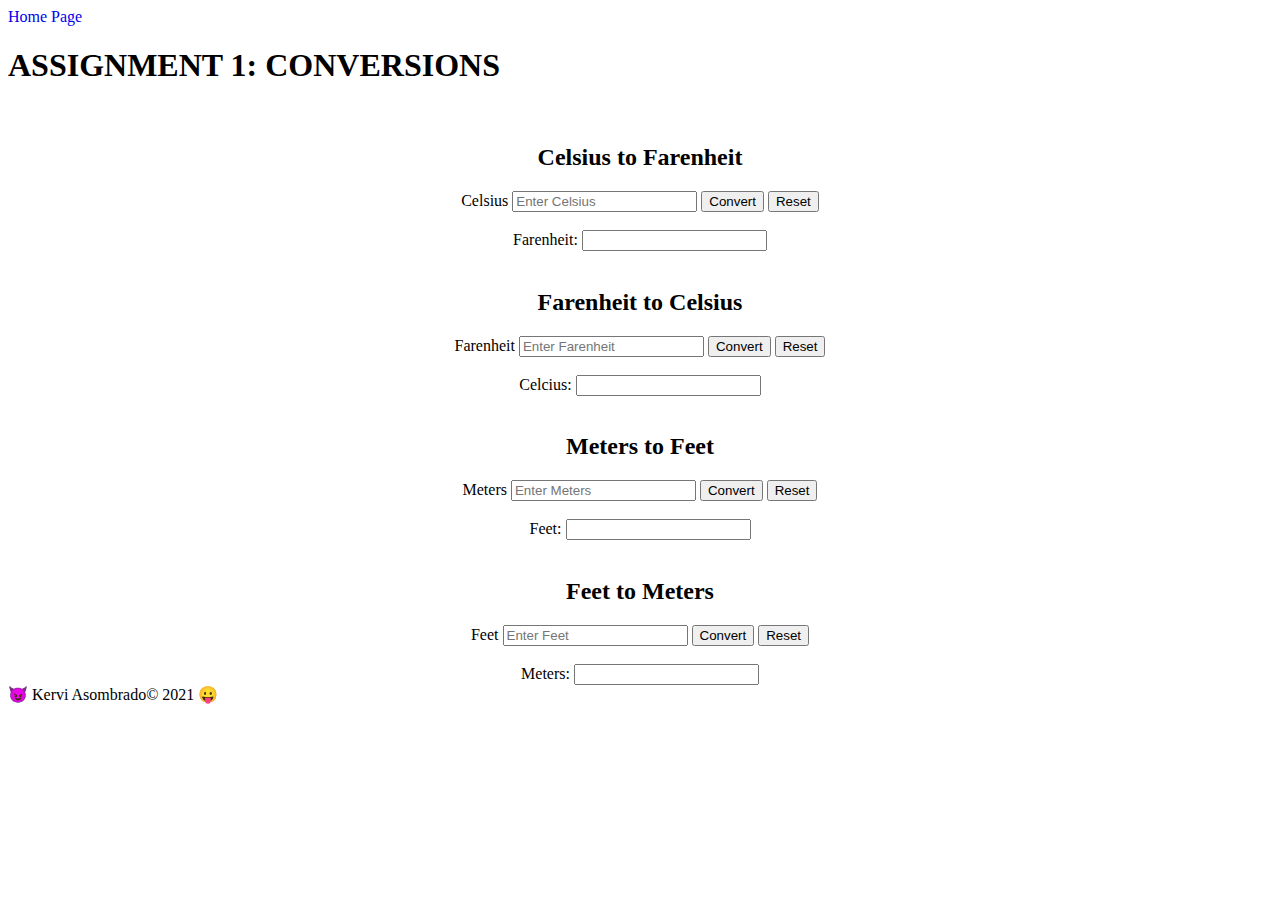
==== act1.html @ f019ea41 "first commit" ====
<!DOCTYPE html>
<html>
    <head>
        <link rel="stylesheet" href="menu.css">
        <title>Assignment 1</title> 
        <meta charset="UTF-8">
        <meta name="viewport" content="width=device-width, initial-scale=1.0">
        <meta http-equiv="X-UA-Compatible" content="ie=edge">
        <div id="homePage">
        <a style="text-decoration: none;" href="wahahaha.html" title="Go Back">Home Page</a>
           
        </div>
        
    </head>
    <body id="act1BG">
        <h1>ASSIGNMENT 1: CONVERSIONS</h1><br>
        
        <div class="Celsius" align="center">
            <form id="celsiusForm">
                   <div>
                       <h2>Celsius to Farenheit</h2>
                      
                     <label>Celsius</label>
                     
                     <input type="number" id="n1"name="intCel" placeholder="Enter Celsius" required>
                     <button id = "conv" type="button">Convert</button>
                     
                     <button type="reset" id = "reset">Reset</button> 
                   </div><br>

                   <label>Farenheit:</label>
                   <input id="farenheit" name="farenheit" type="number" readonly>
                   
                    
                   <script src="formula.js"></script> 
                      
            </form>
        </div>
        <br>
        
        <div class="farenheit" align="center">
            <form id="farenheitForm">
                 <div>
                     <h2>Farenheit to Celsius</h2>

                     <label>Farenheit</label>
                     <input type="number" id="n2"name="intFar" placeholder="Enter Farenheit" required>
                     <button id = "conv2" type="button">Convert</button>

                     <button type="reset" id = "reset">Reset</button> 
                 </div><br>

                 <label>Celcius:</label>
                 <input id="celcius" name="celcius" type="number" readonly>

                 <script src="formula.js"></script>
            </form>
        </div>
        
        <br>
        
        <div class="meter" align="center">
            <form id="meterToFeet">
                <div>
                    <h2>Meters to Feet</h2>

                    <label>Meters</label>
                    <input type="number" id="meter" name="meter" placeholder="Enter Meters" required>
                    <button id = "conv3" type="button">Convert</button>

                    <button type="reset" id = "reset">Reset</button> 
                </div><br>

                <label>Feet:</label>
                <input type="number" id="feet" name="feet" readonly>

                <script src="formula.js"></script>
            </form>
        </div>
        <br>
        <!-- show me your FEET [wahahaahhhaha atik lang] TO MEETERRRRRRRRRRRRRRRRRRRRRRRRRRRR -->  
        <div class="feet" align="center">
            <form id="feetToMeter">
                <div>
                    <h2>Feet to Meters</h2>

                    <label>Feet</label>
                    <input type="number" id="foot" name="foot" placeholder="Enter Feet" required>
                    <button id="conv4" type="button">Convert</button>

                    <button type="reset" id = "reset">Reset</button> 
                </div><br>

                <label>Meters:</label>
                <input type="number" id="meters" name="meters" readonly>

                <script src="formula.js"></script>
            </form>
        </div>
        <footer> &#128520; Kervi Asombrado&#169; 2021 &#128539;</footer>
    </body>
</html>
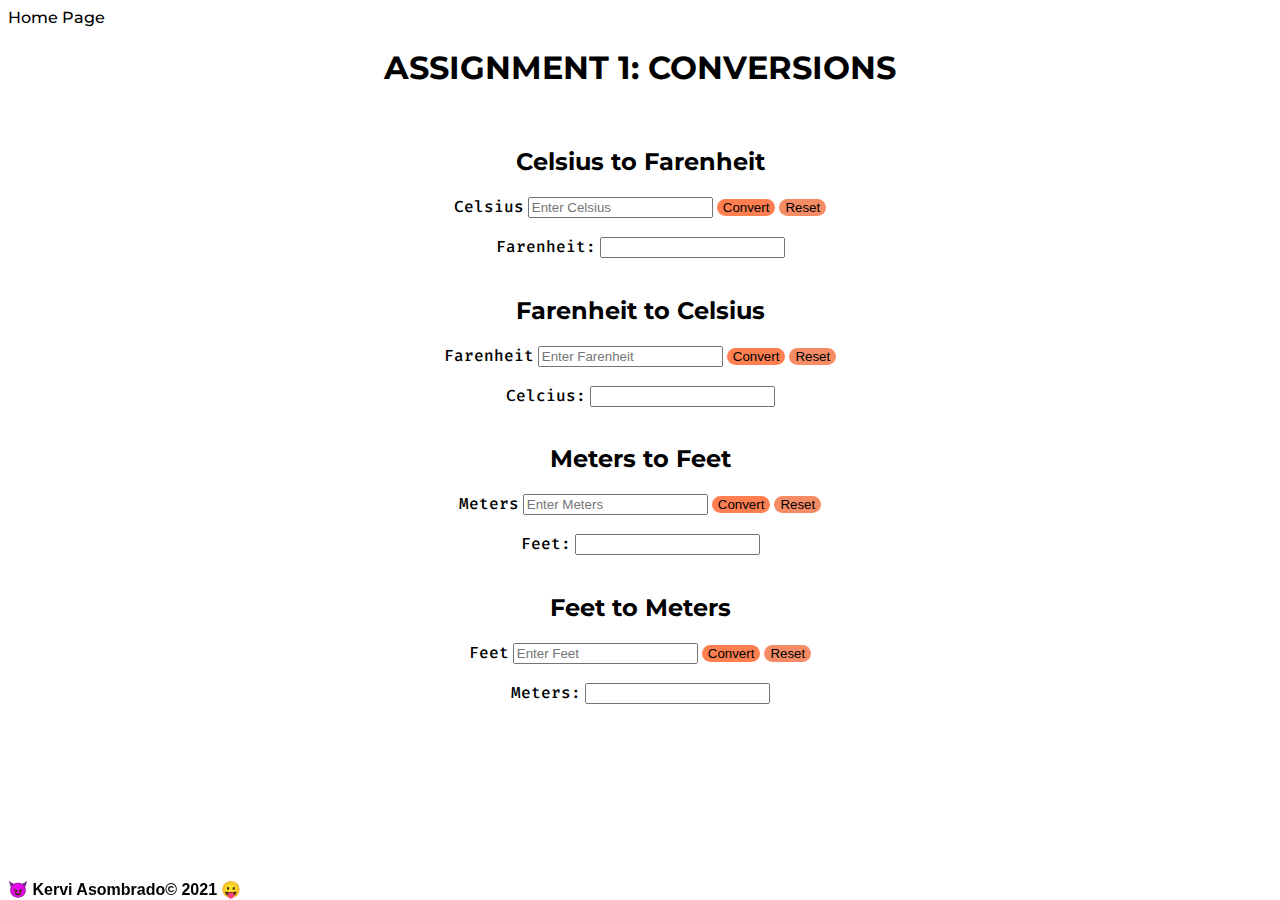
==== commit bd92c0e4: "test commit" ====
--- a/act1.html
+++ b/act1.html
@@ -7,7 +7,7 @@
         <meta name="viewport" content="width=device-width, initial-scale=1.0">
         <meta http-equiv="X-UA-Compatible" content="ie=edge">
         <div id="homePage">
-        <a style="text-decoration: none;" href="wahahaha.html" title="Go Back">Home Page</a>
+        <a style="text-decoration: none;" href="index.html" title="Go Back">Home Page</a>
            
         </div>
         
--- a/menu.css
+++ b/menu.css
@@ -0,0 +1,98 @@
+@import url('https://fonts.googleapis.com/css?family=Montserrat:500');
+@import url('https://fonts.googleapis.com/css2?family=Fira+Code:wght@300;400&display=swap');
+
+
+body {
+    background-color: rgb(255, 255, 255);
+}
+
+h1{
+  font-family: "Montserrat", sans-serif;
+  text-align: center;
+}
+
+h2{
+  font-family: "Montserrat", sans-serif;
+  text-align: center;
+}  
+
+#homeIntro{
+  font-family: "Montserrat", sans-serif;
+  font-style: italic;
+  font-weight: normal;
+  text-align: center;
+}
+
+label{
+  font-family: "Fira Code", sans-serif;
+  font-weight: 500;
+}
+
+footer{
+  font-family: Arial, Helvetica, sans-serif;
+  color:black;
+  font-weight: bold; 
+  position:fixed;
+  bottom:0;
+  width:100%;
+  height:20px;
+  text-align: left;
+}
+button{
+  background-color: coral;
+  border-radius: 12px;
+  border: none;
+  justify-content: center;
+  font-family: Arial, Helvetica, sans-serif;
+}
+#reset{
+  background-color: rgb(245, 140, 102);
+}
+
+
+#homePage{
+  color: #292d38;  
+  font-family: "Montserrat", sans-serif;
+  font-weight: 500;
+}
+
+a:link {color: black;}      /* unvisited link */
+a:visited {color: black;}   /* visited link */
+a:hover {color: black;}     /* mouse over link */
+a:active {color: black;}
+
+.topnav {
+    background-color: #333;
+    overflow: hidden;
+    padding: 0;
+    margin: 0;
+    box-sizing: border-box; 
+    filter: drop-shadow(10px 10px 10px #292d38);
+    display: flex;
+    align-items: center;
+    justify-content: center;
+  }
+  
+  /* Style the links inside the navigation bar */
+  .topnav a {
+    float: left;
+    color: #f2f2f2;
+    text-align: center;
+    padding: 14px 16px;
+    text-decoration: none;
+    font-size: 17px;
+    font-family: "Montserrat", sans-serif;
+    font-weight: 500;
+    text-decoration: none;
+    
+  }
+  
+  /* Change the color of links on hover */
+  .topnav a:hover {
+    background-color: rgb(214, 155, 44);
+    color: black;
+  }
+  
+  /* Add a color to the active/current link */
+  
+    
